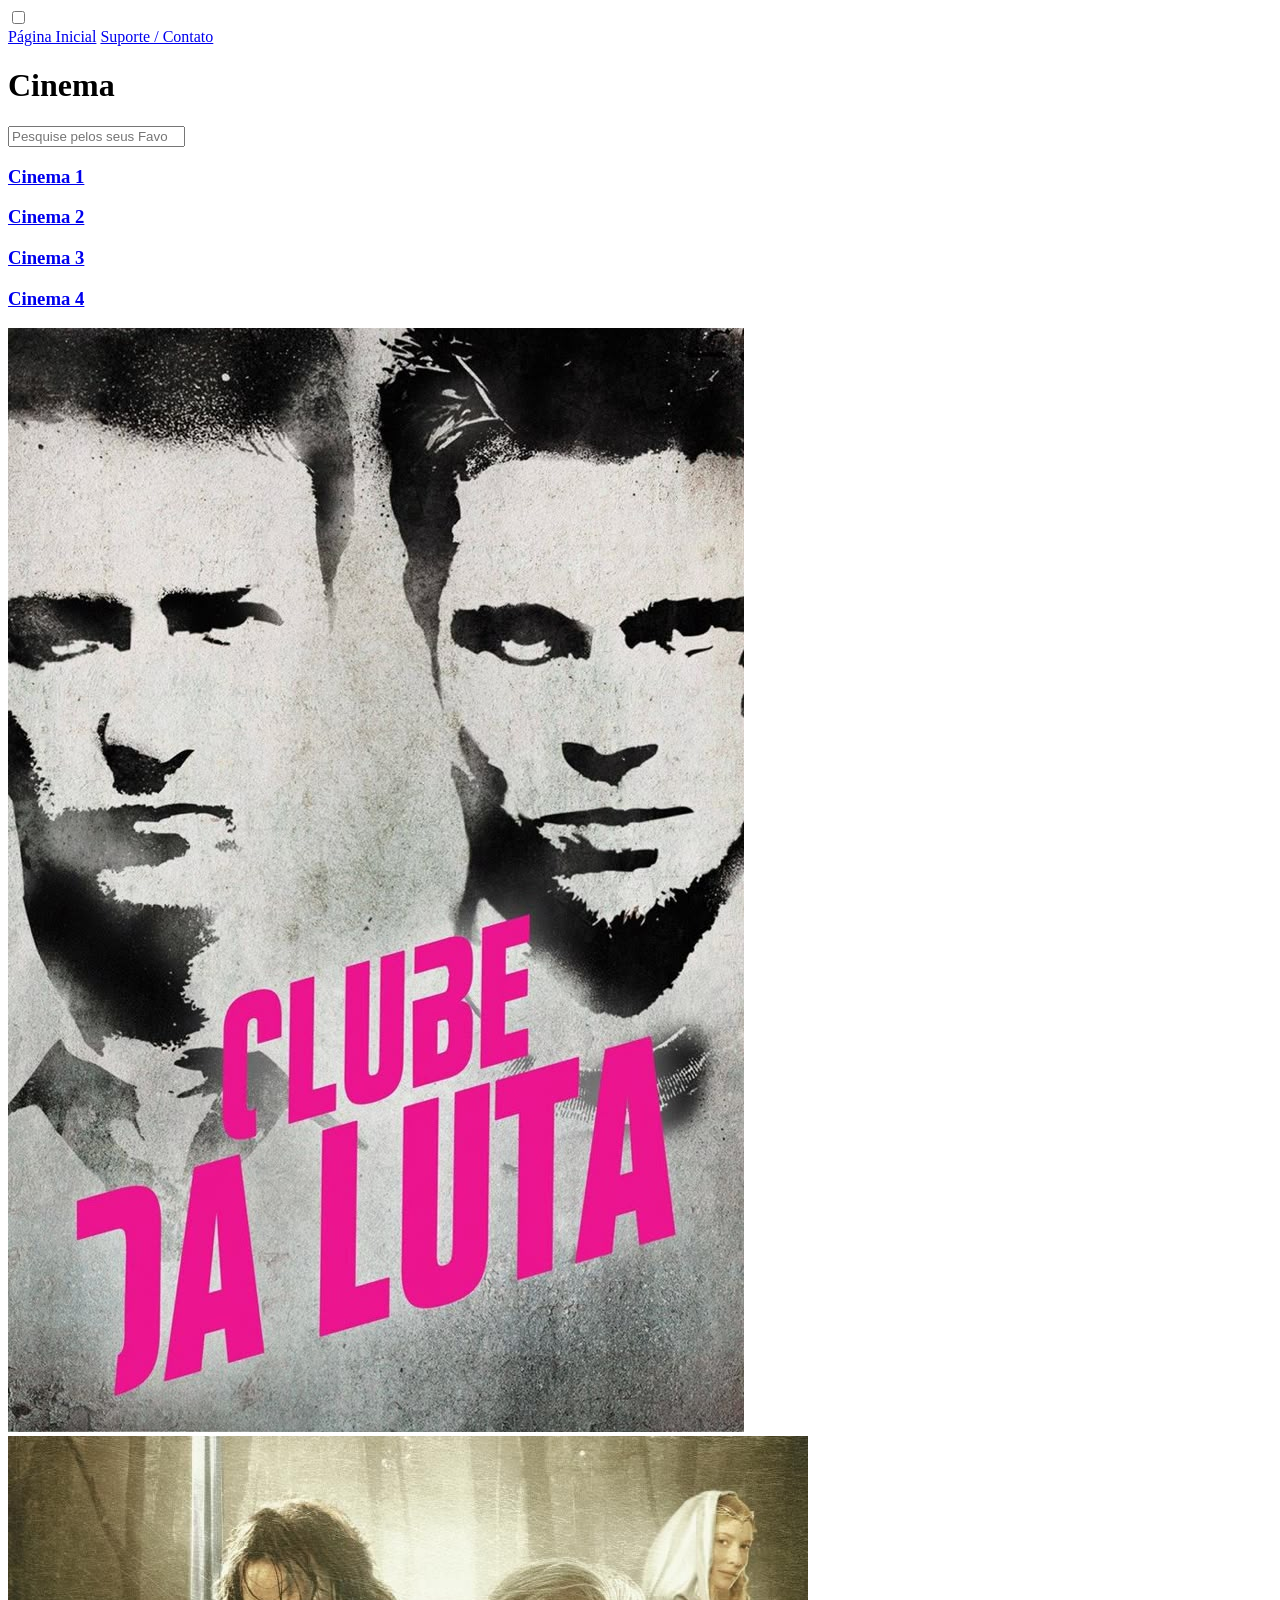
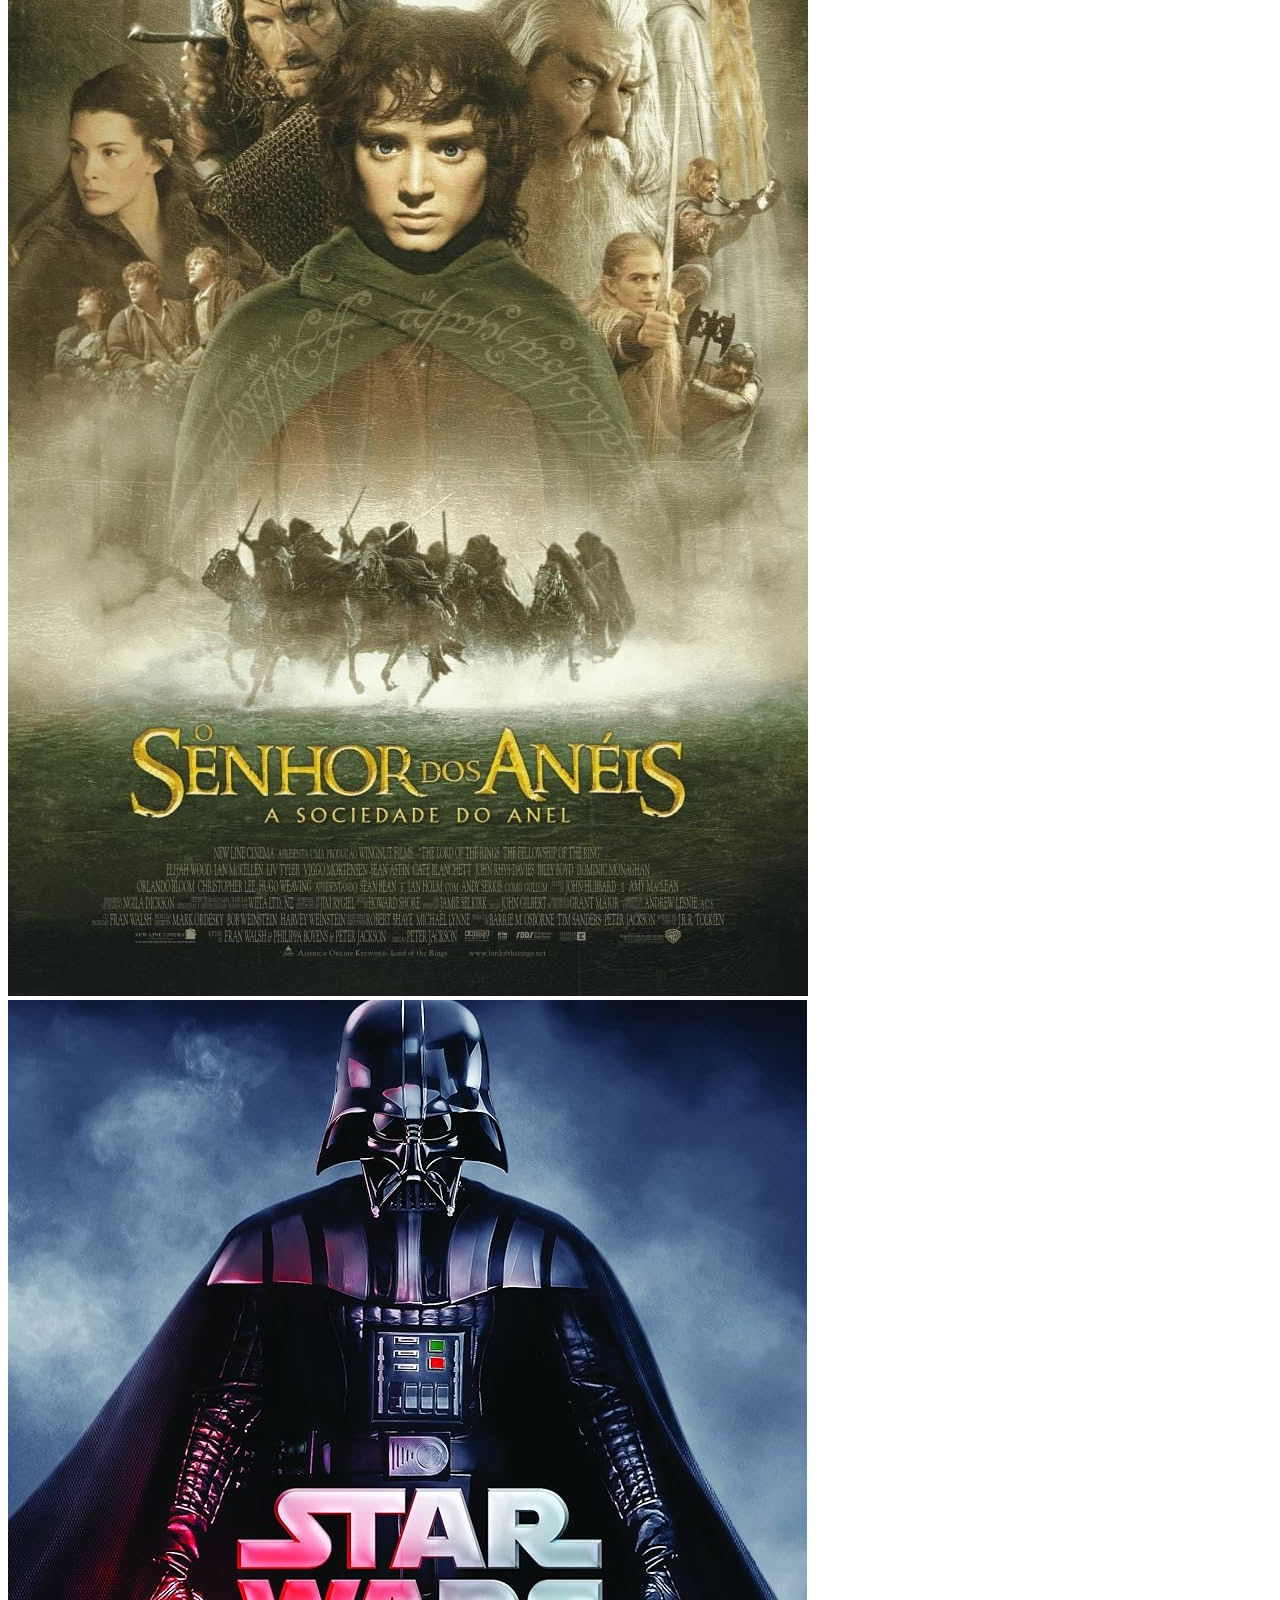
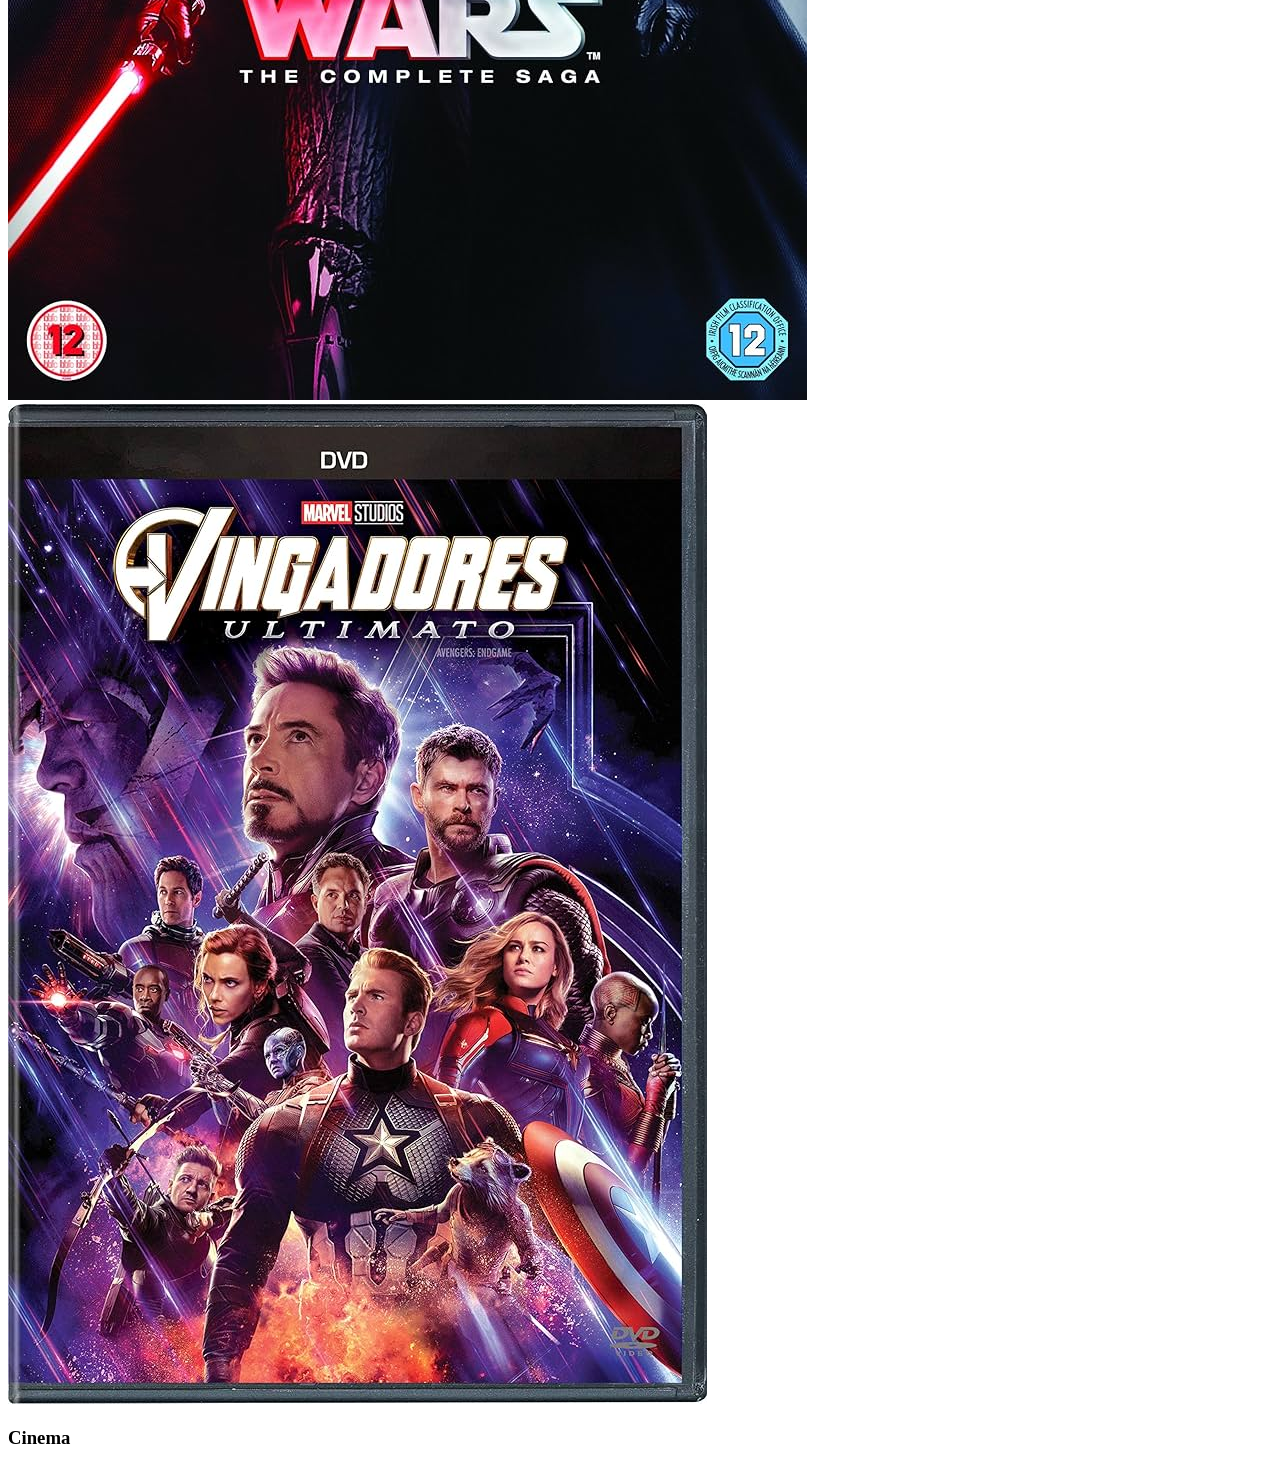
==== index.html @ 968166ad "first commit" ====
<!DOCTYPE html>
<html lang="pt-BR">

<head>
  <meta charset="UTF-8">
  <meta name="viewport" content="width=device-width, initial-scale=1.0">
  <title>Cinema - Home</title>
  <link rel="stylesheet" href="./estilos/global.css">
  <link rel="stylesheet" href="./estilos/style.css">
</head>

<body>

  <header>
    <div class="menu-bloco">
      <input type="checkbox" id="menu-toggle" class="menu-controle">
      <label for="menu-toggle" class="menu-icone">
        <span></span>
        <span></span>
        <span></span>
      </label>
      <nav class="menu-lista">
        <a href="./index.html">Página Inicial</a>
        <a href="https://www.linkedin.com/in/eduardo-leal-0834b4300/" target="blank" rel="noopener">Suporte / Contato</a>
      </nav>
    </div>

    <h1>Cinema</h1>

    <div class="pesquisa-bloco">
      <div class="pesquisa-caixa">
        <input type="search" placeholder="Pesquise pelos seus Favoritos">
      </div>
    </div>
  </header>

  <main class="conteudo-home">
    <nav class="lista-cinemas">
      <a href="./cinemas/cinema1.html" class="botao-cinema">
        <h3>Cinema 1</h3>
      </a>
      <a href="./cinemas/cinema2.html" class="botao-cinema">
        <h3>Cinema 2</h3>
      </a>
      <a href="./cinemas/cinema3.html" class="botao-cinema">
        <h3>Cinema 3</h3>
      </a>
      <a href="./cinemas/cinema4.html" class="botao-cinema">
        <h3>Cinema 4</h3>
      </a>
    </nav>

    <section class="vitrine-filmes">
      <div class="grade-cartazes">
        <img src="./imagens/cclube da luta.jpg" alt="Clube da Luta" title="Clube da Luta">
        <img src="./imagens/senhor dos aneis.jpg" alt="Senhor do Anéis" title="Senhor dos Anéis">
        <img src="./imagens/star wars.jpg" alt="Star Wars" title="Star Wars">
        <img src="./imagens/vingadores.jpg" alt="Vingadores" title="Vingadores">
      </div>
    </section>
  </main>

  <footer class="rodape-principal">
    <h3>Cinema</h3>
  </footer>

</body>

</html>
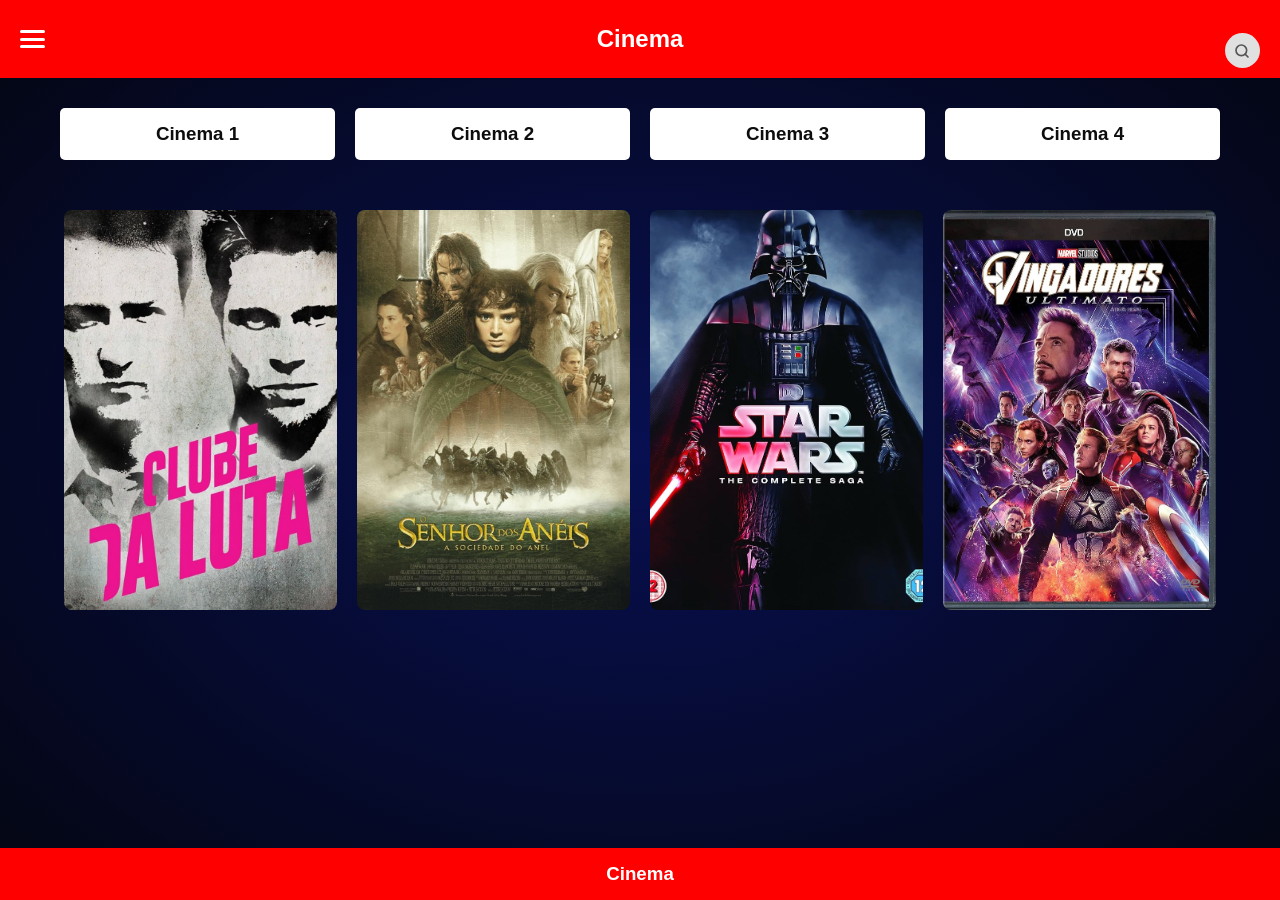
==== commit 5b78702f: "Update index.html" ====
--- a/index.html
+++ b/index.html
@@ -5,8 +5,8 @@
   <meta charset="UTF-8">
   <meta name="viewport" content="width=device-width, initial-scale=1.0">
   <title>Cinema - Home</title>
-  <link rel="stylesheet" href="./estilos/global.css">
-  <link rel="stylesheet" href="./estilos/style.css">
+  <link rel="stylesheet" href="./styles/global.css">
+  <link rel="stylesheet" href="./styles/style.css">
 </head>
 
 <body>
@@ -66,4 +66,4 @@
 
 </body>
 
-</html>+</html>
--- a/styles/global.css
+++ b/styles/global.css
@@ -0,0 +1,140 @@
+/* Reset e configurações base */
+* {
+  margin: 0;
+  padding: 0;
+  box-sizing: border-box;
+}
+
+body {
+  background-image: radial-gradient(
+    rgba(4, 12, 79, 0.985),
+    rgba(0, 2, 13, 0.985)
+  );
+  font-family: Arial, sans-serif;
+  min-height: 100vh;
+  display: flex;
+  flex-direction: column;
+}
+
+a {
+  text-decoration: none;
+}
+
+/* Estrutura do Cabeçalho Principal */
+header {
+  width: 100%;
+  background-color: red;
+  color: white;
+  padding: 25px 15px;
+  display: flex;
+  justify-content: center;
+  align-items: center;
+  position: relative;
+}
+
+/* Menu Lateral Oculto (Hambúrguer) */
+.menu-bloco {
+  position: absolute;
+  left: 20px;
+  top: 50%;
+  transform: translateY(-50%);
+  z-index: 10;
+}
+
+.menu-controle {
+  display: none;
+}
+
+.menu-icone {
+  display: flex;
+  flex-direction: column;
+  justify-content: space-between;
+  width: 25px;
+  height: 18px;
+  cursor: pointer;
+}
+
+.menu-icone span {
+  display: block;
+  height: 3px;
+  width: 100%;
+  background-color: white;
+  border-radius: 3px;
+}
+
+.menu-lista {
+  position: absolute;
+  top: 30px;
+  left: 0;
+  background-color: rgba(0, 2, 13, 0.95);
+  border: 1px solid #555;
+  border-radius: 5px;
+  width: 160px;
+  display: flex;
+  flex-direction: column;
+  padding: 10px 0;
+  opacity: 0;
+  visibility: hidden;
+  transform: translateY(-10px);
+  transition:
+    opacity 0.3s ease,
+    transform 0.3s ease,
+    visibility 0.3s;
+}
+
+.menu-lista a {
+  color: white;
+  padding: 10px 20px;
+  font-size: 14px;
+  transition: background-color 0.2s;
+}
+
+.menu-lista a:hover {
+  background-color: red;
+}
+
+.menu-controle:checked ~ .menu-lista {
+  opacity: 1;
+  visibility: visible;
+  transform: translateY(0);
+}
+
+/* Estrutura do Rodapé */
+.rodape-principal {
+  background-color: red;
+  color: white;
+  text-align: center;
+  padding: 15px;
+  width: 100%;
+  margin-top: auto;
+}
+
+/* Transforma o título em um container flexível para alinhar as setas nas pontas */
+header h1 {
+  display: flex;
+  align-items: center;
+  justify-content: center;
+  gap: 20px; /* Espaço entre as setas e o texto */
+  font-size: 24px;
+}
+
+/* Estilo visual das setas de navegação */
+.seta-link {
+  color: white;
+  font-size: 20px;
+  font-weight: bold;
+  padding: 5px 12px;
+  background-color: rgba(0, 0, 0, 0.2);
+  border-radius: 4px;
+  user-select: none; /* Evita que a seta seja selecionada por clique duplo */
+  transition: background-color 0.2s;
+}
+
+.seta-link:hover {
+  background-color: rgba(0, 0, 0, 0.5);
+}
+
+/* Garante que o texto do meio não quebre linha em telas muito pequenas */
+header h1 span {
+  white-space: nowrap;
+}
--- a/styles/style.css
+++ b/styles/style.css
@@ -0,0 +1,117 @@
+/* Área de Pesquisa com a Lupa via CSS */
+.pesquisa-bloco {
+  position: absolute;
+  right: 20px;
+  bottom: 10px;
+}
+
+.pesquisa-caixa {
+  width: 35px;
+  height: 35px;
+  background-color: #e0e0e0;
+  border-radius: 40px;
+  transition: width 0.5s ease;
+  display: flex;
+  padding: 6px;
+  overflow: hidden;
+}
+
+.pesquisa-caixa:hover,
+.pesquisa-caixa:focus-within {
+  width: 260px;
+}
+
+.pesquisa-caixa input {
+  border: none;
+  outline: none;
+  width: 100%;
+  background: transparent;
+  font-size: 14px;
+
+  /* Ícone vetorial da Lupa */
+  background-image: url("data:image/svg+xml,%3Csvg xmlns='http://www.w3.org/2000/svg' viewBox='0 0 24 24' fill='none' stroke='%23555555' stroke-width='2.5' stroke-linecap='round' stroke-linejoin='round'%3E%3Ccircle cx='11' cy='11' r='8'%3E%3C/circle%3E%3Cline x1='21' y1='21' x2='16.65' y2='16.65'%3E%3C/line%3E%3C/svg%3E");
+  background-repeat: no-repeat;
+  background-position: 3px center;
+  background-size: 16px;
+  padding-left: 28px;
+}
+
+/* Layout Principal da Home */
+.conteudo-home {
+  flex: 1;
+  display: flex;
+  flex-direction: column;
+}
+
+/* Lista de Cinemas */
+.lista-cinemas {
+  display: grid;
+  grid-template-columns: repeat(4, 1fr);
+  padding: 10px;
+  margin: 10px auto;
+  width: 100%;
+  max-width: 1200px;
+}
+
+.botao-cinema {
+  display: flex;
+  color: rgb(13, 13, 13);
+  background-color: rgb(255, 255, 255);
+  margin: 10px;
+  padding: 15px;
+  border-radius: 5px;
+  justify-content: center;
+  align-items: center;
+  transition:
+    transform 0.3s ease-in-out,
+    background-color 0.2s;
+}
+
+.botao-cinema:hover {
+  transform: scale(1.02);
+  background-color: #e0e0e0;
+  filter: drop-shadow(0 0 10px rgba(244, 242, 242, 0.58));
+}
+
+/* Vitrine de Filmes */
+.vitrine-filmes {
+  display: flex;
+  justify-content: center;
+  padding: 20px 0;
+}
+
+.grade-cartazes {
+  display: grid;
+  grid-template-columns: repeat(4, 1fr);
+  gap: 20px;
+  width: 90%;
+  max-width: 1200px;
+}
+
+.grade-cartazes img {
+  width: 100%;
+  height: 400px;
+  object-fit: cover;
+  border-radius: 8px;
+  transition:
+    transform 0.3s ease-in-out,
+    box-shadow 0.3s ease-in-out,
+    filter 0.3s;
+}
+
+.grade-cartazes img:hover {
+  transform: scale(1.05);
+  cursor: pointer;
+  box-shadow: 0 10px 20px rgba(0, 0, 0, 0.5);
+  filter: drop-shadow(0 0 10px rgba(244, 242, 242, 0.58));
+}
+
+/* Responsividade */
+@media (max-width: 768px) {
+  .lista-cinemas {
+    grid-template-columns: 1fr;
+  }
+  .grade-cartazes {
+    grid-template-columns: repeat(2, 1fr);
+  }
+}
